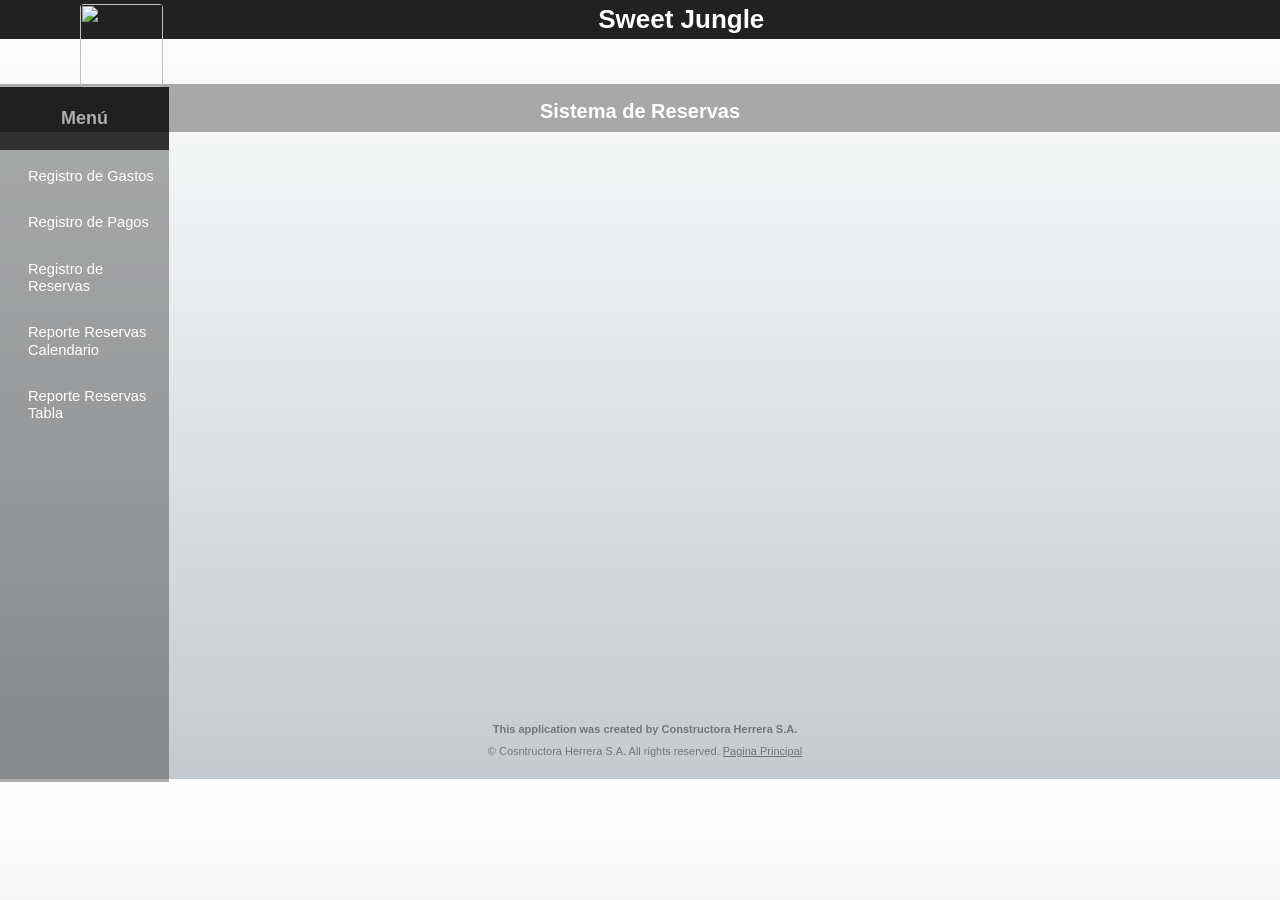
==== index.html @ b41eb709 "FCM1221" ====
<!DOCTYPE html>
<html lang="en">
	<head>
		<script async src="https://pagead2.googlesyndication.com/pagead/js/adsbygoogle.js?client=ca-pub-3327417866765324"
     crossorigin="anonymous"></script>
		<meta charset="utf-8" />
		<meta http-equiv="X-UA-Compatible" content="IE=edge,chrome=1" />
		<title>Sweet Jungle</title>
		<meta name="description" content="Caspio Ready Made Application - Contact Management Application" />
		<meta name="author" content="Caspio, Inc." />
		<meta name="viewport" content="width=device-width,initial-scale=1.0" />
		<link rel="preload" href="CSS/employees.css" as="style">
		<link href="CSS/employees.css" rel="stylesheet" type="text/css" />
		<link rel="preload" href="CSS/mediaquery.css" as="style">
		<link href="CSS/mediaquery.css" rel="stylesheet" type="text/css" />
		<link rel="preload" href="CSS/normalize.css" as="style">
		<link href="CSS/normalize.css" rel="stylesheet" type="text/css" />
		<link href="https://fonts.googleapis.com/icon?family=Material+Icons" rel="stylesheet">
		<link href="https://fonts.googleapis.com/css2?family=Krub:wght@400;700&display=swap"
     rel="stylesheet">
	</head>


	<body>



		<header>
			<div class="titulo">
				<img id="logo" align="left" src="https://drive.google.com/uc?export=view&amp;id=1YrDaPB64ZKcasKd5Bo-cRN9o8WaCdDp8" />

				<h1>Sweet Jungle<small> </small></h1>

				<div class="link_logout" >
					<a href="https://registrosconstructoraherrera.tk/09-Configuraciones/Reportes/Registrar%20Usuario.html"><span class="material-icons">manage_accounts</span></a>
				</div>

			</div>



			<div class="barra_informacion">

				<div class="text_info">
					<h2>Sistema de Reservas</h2>
				</div>


			</div>
		</header>

		<main class="principal">
			<section class="contenedor_menu">
				<div class="container">
					<div class="card"  >
					  <div class="titulo_menu">
						<h3>Menú </h3>
					  </div>



						<div id="menu">
						    <ul>

									<li><i></i><a href="../01-Acarreos/Formularios/Gastos.html">Registro de Gastos</a></li>
									<li><i></i><a href="../01-Acarreos/Formularios/Pagos.html">Registro de Pagos</a></li>
									<li><i></i><a href="../01-Acarreos/Formularios/Reservas.html">Registro de Reservas</a></li>
									<li><i></i><a href="../01-Acarreos/Reportes/Reporte-Reservas-Calendario.html">Reporte Reservas Calendario</a></li>
									<li><i></i><a href="../01-Acarreos/Reportes/Reporte-Reservas-Tabla.html">Reporte Reservas Tabla</a></li>


						    </ul>
						</div>


					</div>
				  </div>





			</section>

			<section>
				<div class="contenedor_video">
					<!-- Caspio Deployed Code Start Here || CM - Employees/Employees Report  -->
				<iframe class= "video_1" src="https://www.youtube.com/embed/E6rEq516eIQ" title="YouTube video player" frameborder="0" allow="accelerometer; autoplay; clipboard-write; encrypted-media; gyroscope; picture-in-picture" allowfullscreen></iframe>
				<!-- Caspio Deployed Code End Here -->
				</div>

			</section>

		</main>

	  	<div id="cb-footer">
	    	<div>
				<p>This application was created by Constructora Herrera S.A.</p>
				<p>© Cosntructora Herrera S.A. All rights reserved. <a href="http://constructoraherrera.com/" target="blank">Pagina Principal</a></p>
			</div>
	  	</div>

	</body>
</html>
---- CSS/employees.css ----
/* =============================== COMMON ========================== */
:root {

  --blanco:#ffffff;
  --oscuro: #212121;
  --nav_bar: rgb(0 0 0 / 32%);
  --encabezado: #080808bf;
  --gris: #757575;
  --grisClaro: #c5cace;
}
body {
	font: 13px/130% Arial, Helvetica, sans-serif;
	margin: 0px;
	background-image: linear-gradient(to top, var(--grisClaro)  0%, var(--blanco) 100%);
	height: 100%;


}

/* ========================= Formato de tablas y scrolling ======================== */

article  {
	margin: 0;
	padding: 0;
 	overflow: auto;

	border: 1px solid #444;
  justify-content: center;
  align-items: center;
  white-space: nowrap;
}

/* ======================== Fija la primera linea de las tablas ======================= */



/*thead {
position: -webkit-sticky;
position: sticky;
top: 0px;
}*/

/* =============================== Formato titulos ========================== */

h1{
	font-size: 25px;
	text-align: center;
	margin: 0px;
	padding: 0px;
	color: var(--blanco);
}
h2{
	font-size: 20px;
	text-align: center;
	color: var(--blanco);
  margin: 0;
}
/* =============================== HEAD ========================== */
	/*formato a los encabezados*/

.barra_informacion{
  width: 100%;
  background-color: var(--nav_bar);
  height: 20px;
  align-content: center;
  margin: 0;
  padding: 18px 0px 10px 0px;
  z-index: 100;
}

#barra_sec{
	display: grid;
	grid-template-columns: 100px auto 100px;
	column-gap: 1rem;

}
.text_info{
	align-items: center;
	padding: 0px;
	margin: 0px;
}

body header{
	position: fixed;
	width: 100%;
	z-index: 100;

}

.titulo{
  width: 100%;
  height: 30px;
  background-color: var(--oscuro);
  margin: 0px;
  padding: 1px 0px 8px 0px;
  z-index: 100;
}

 #logo{
   position: relative;
   right: -80px;
   top: 3px;
   border-radius: 4px;
   height: 82.5px;
   width: 82.5px;
   z-index: 100;
 }

 #logo_2{
	position: relative;
	right: -20px;
	top: 0px;
	border-radius: 4px;
	height: 38px;
	width: 38px;
	z-index: 100;
 }

.link_menu{
	margin-top: 12px;
	margin-left: 20px;
	text-align: left;
}
.link_logout{
	margin-top: 12px;
	margin-right: 20px;
	text-align: right;

}

.link_menu a, .link_logout a {
	margin-top: 6px;
	color: var(--blanco);
	text-decoration: none;
	font-size: 15px;
	font-weight: bold;
	text-transform: uppercase;

}

.material-icons:hover {
    cursor: pointer;
	color: var(--grisClaro);
}
/*============================Menú desplegable=================*/

.container{

  	padding: 0px;
}

.contenedor_menu{
	width: 100%;

}
.card{
  width: 100%;
  height: 695px;
  background-color: var(--nav_bar);
  border-radius: 0px 0px;
}

.titulo_menu{
  border-radius: 0px 0px 0px 0px;
  padding: 5px;
  background-color: var(--encabezado);
}

h3{
  color: #FFFFFF;
  font-size: 18px;
  font-family: sans-serif;
  text-align: center;
}




/*============================Menú Principal=================*/
#menu {
    padding: 0;
    margin: 0;
    border: 0;
}

#menu ul, li {
    list-style: none;
    margin: 0;
    padding: 0;


   transition: 0.05s all;
  font-family: sans-serif;
  font-size: 15px;
  color: #fff;
  text-decoration: none;
  text-decoration-style: none;
  list-style: none;
  display: block;
  display: list-item;
  list-style-type: none;



}

#menu ul {
    position: relative;
    z-index: 597;
    float: left;
}

#menu ul li {
    float: left;
    min-height: 1px;
    line-height: 1em;
    vertical-align: middle;


    list-style: none;
}

#menu ul li.hover,
#menu ul li:hover {
    position: relative;
    z-index: 599;
    cursor: default;
}

#menu ul ul {
    visibility: hidden;
    position: absolute;
    top: 100%;
    left: 0;
    z-index: 598;
    width: 100%;
}

#menu ul ul li {
    float: none;
}

#menu ul li:hover > ul {
    visibility: visible;

  display: block;
  cursor: pointer;
}

#menu ul ul {
    top: 0;
    left: 100%;
}

#menu ul li {
    float: none;
}

#menu {
    width: 100%;
}

#menu ul li ul {
    width: 100%;
}

#menu span, #menu a {
    display: inline-block;
    font-family: Arial, Helvetica, sans-serif;
    font-size: 14.7px;
    text-decoration: none;
}

#menu:after, #menu ul:after {
    content: '';
    display: block;
    clear: both;
}

#menu ul, #menu li {
    width: 100%;
}
#menu li {
    background: rgb(0 0 0 / 0%);
}
#menu li:hover {
    background: #545252;
}
#menu a {
    color: white;
    line-height: 118%;
    padding: 18px 28px 11px 28px;
    width: 79%;
}
#menu ul ul li {
    background: #080808bf;
}
#menu ul ul li:hover {
    background: grey;
}
#menu ul ul li:hover a {
    color: white;
}
#menu ul ul li ul li {
    background: #080808bf;
}
#menu ul ul li ul li:hover {
    background: grey;
}
#menu .has-sub {
    position: relative;
}

#menu .has-sub:after, #menu .has-sub > ul > .has-sub:hover:after {
    content: '';
    display: block;
    width: 10px;
    height: 9px;
    position: absolute;
    right: 5px;
    top: 50%;
    margin-top: -5px;
}

#menu .fa-angle-right {
    float: right;
}
/*============================Menú Principal=================*/


/* =============================== Main ========================== */

.principal {
	display: grid;
	grid-template-columns: 13.2% auto;
	column-gap: 1rem;
	height: 620px;
	padding-top: 87px;
}

.contenedor_video{
	display: flex;
	justify-content: center;
	margin-top: 80px;
	width: 100%;
	height: 70%;

}
.video_1{
	width: 70%;
	height: 100%;

}



/* =============================== CONTENT ========================== */
	/*este contect lo usa el resto de paginas html*/
#content {
	margin: 4px 0px 4px 0px;
	width: 100%;
	height:100%;
	margin:0 auto;
	display: flex;
	justify-content: center;
	padding-top: 108px;
	padding-bottom: 2%;
}
.STF0BF11B31B944F1EB48F95D727699A6A {
	background-color: rgba(0, 0, 0, 0.2)!important;
	border-radius: 2rem;
}

.STF0BF11B31B944F1EB48F95D727699A6A {
  margin: 0;
  padding: 0;
 overflow: auto;
 border: 1px solid #444;
  justify-content: center;
  align-items: center;
  white-space: nowrap;
  overflow-x: hidden;

}

.STF0BF11B31B944F1EB48F95D727699A6A a {
  color: #063b4f !important;
}

.STF0BF11B31B944F1EB48F95D727699A6A .cbFormTableRow {
    background-color: rgba(0, 0, 0, 0.2) !important;
}

.STF0BF11B31B944F1EB48F95D727699A6A .cbFormTableEvenRow {
    background-color: rgba(0, 0, 0, 0.2) !important;
}


/*.STF0BF11B31B944F1EB48F95D727699A6A .cbFormFieldCell {
    width: 100%!important;
}*/


/*.STF0BF11B31B944F1EB48F95D727699A6A .cbFormLabelCell {
  width: 90%!important;
}*/


.cbHTMLBlockContainer{
	background: none;

}

.cbLoginButtonContainer{
	background-color: none;
}

.cbFormSection_68975ffa236b6d {
    width: 90% !important;

}


Div element.style {

  /*  overflow-y: hidden;*/
}


	/* este contect lo usa el reporte de produccion fabrica de tubos */
#content1 {
	margin: 4px 0px 4px 0px;
	padding: 10px;
	background: #fff;
	color: #fff;
	box-shadow: 0px 0px 1px 0px #bbb;
	width: 90%;
	height:100%;
	margin:0 auto;
	display: flex;
	justify-content: center;
	padding-top: 10%;
}

	/* este contect lo usa el reporte stock de tubos y produccion de concreto */
#content2 {
	margin: 4px 0px 4px 0px;
	padding: 10px;
	background: #fff;
	color: #fff;
	box-shadow: 0px 0px 1px 0px #bbb;
	width: 40%;
	height:100%;
	margin:0 auto;
	display: flex;
	justify-content: center;
	padding-top: 10%;
}
	/* =============================== Contenct de formularios========================= */


#contentinframe1 {
	margin: 4px 0px 4px 0px;
	padding: 0px;
	box-shadow: 0px 0px 1px 0px #bbb;
	margin-left: 20px;
	display: flex;
	justify-content: center;
	padding-top: 1%;
}

	/* este contect lo usa en menu de acarreos*/
#contentinframe2 {
	margin: 4px 0px 4px 0px;
	padding: 10px;
	background: #fff;
	color: #fff;
	box-shadow: 0px 0px 1px 0px #bbb;
	width: 100%;
	height: 100%;
	margin:0 auto;
	display: flex;
	justify-content: center;
	padding-top: 8%;
}



/* =============================== FOOTER ========================== */
	/*le da formato al pie de pagina*/
#cb-footer {
	width: 60%;
	clear: both;
	border-top: 0px solid #a1b5c0;
	color:var(--gris);
	margin: 4px auto;
	padding: 10px 0 10px 10px;
	font-size: 11px;
	text-align: center;
	height: 100%;


}
#cb-footer p {
	margin: 0 0 5px 0;
	padding: 0;
}
#cb-footer a {
	color:var(--gris);
	text-decoration: underline;
}
#cb-footer a:hover {
	text-decoration: none;
}
#cb-footer p:first-child{
	font-weight: bold;
}
---- CSS/employees.css ----
/* =============================== COMMON ========================== */
:root {

  --blanco:#ffffff;
  --oscuro: #212121;
  --nav_bar: rgb(0 0 0 / 32%);
  --encabezado: #080808bf;
  --gris: #757575;
  --grisClaro: #c5cace;
}
body {
	font: 13px/130% Arial, Helvetica, sans-serif;
	margin: 0px;
	background-image: linear-gradient(to top, var(--grisClaro)  0%, var(--blanco) 100%);
	height: 100%;


}

/* ========================= Formato de tablas y scrolling ======================== */

article  {
	margin: 0;
	padding: 0;
 	overflow: auto;

	border: 1px solid #444;
  justify-content: center;
  align-items: center;
  white-space: nowrap;
}

/* ======================== Fija la primera linea de las tablas ======================= */



/*thead {
position: -webkit-sticky;
position: sticky;
top: 0px;
}*/

/* =============================== Formato titulos ========================== */

h1{
	font-size: 25px;
	text-align: center;
	margin: 0px;
	padding: 0px;
	color: var(--blanco);
}
h2{
	font-size: 20px;
	text-align: center;
	color: var(--blanco);
  margin: 0;
}
/* =============================== HEAD ========================== */
	/*formato a los encabezados*/

.barra_informacion{
  width: 100%;
  background-color: var(--nav_bar);
  height: 20px;
  align-content: center;
  margin: 0;
  padding: 18px 0px 10px 0px;
  z-index: 100;
}

#barra_sec{
	display: grid;
	grid-template-columns: 100px auto 100px;
	column-gap: 1rem;

}
.text_info{
	align-items: center;
	padding: 0px;
	margin: 0px;
}

body header{
	position: fixed;
	width: 100%;
	z-index: 100;

}

.titulo{
  width: 100%;
  height: 30px;
  background-color: var(--oscuro);
  margin: 0px;
  padding: 1px 0px 8px 0px;
  z-index: 100;
}

 #logo{
   position: relative;
   right: -80px;
   top: 3px;
   border-radius: 4px;
   height: 82.5px;
   width: 82.5px;
   z-index: 100;
 }

 #logo_2{
	position: relative;
	right: -20px;
	top: 0px;
	border-radius: 4px;
	height: 38px;
	width: 38px;
	z-index: 100;
 }

.link_menu{
	margin-top: 12px;
	margin-left: 20px;
	text-align: left;
}
.link_logout{
	margin-top: 12px;
	margin-right: 20px;
	text-align: right;

}

.link_menu a, .link_logout a {
	margin-top: 6px;
	color: var(--blanco);
	text-decoration: none;
	font-size: 15px;
	font-weight: bold;
	text-transform: uppercase;

}

.material-icons:hover {
    cursor: pointer;
	color: var(--grisClaro);
}
/*============================Menú desplegable=================*/

.container{

  	padding: 0px;
}

.contenedor_menu{
	width: 100%;

}
.card{
  width: 100%;
  height: 695px;
  background-color: var(--nav_bar);
  border-radius: 0px 0px;
}

.titulo_menu{
  border-radius: 0px 0px 0px 0px;
  padding: 5px;
  background-color: var(--encabezado);
}

h3{
  color: #FFFFFF;
  font-size: 18px;
  font-family: sans-serif;
  text-align: center;
}




/*============================Menú Principal=================*/
#menu {
    padding: 0;
    margin: 0;
    border: 0;
}

#menu ul, li {
    list-style: none;
    margin: 0;
    padding: 0;


   transition: 0.05s all;
  font-family: sans-serif;
  font-size: 15px;
  color: #fff;
  text-decoration: none;
  text-decoration-style: none;
  list-style: none;
  display: block;
  display: list-item;
  list-style-type: none;



}

#menu ul {
    position: relative;
    z-index: 597;
    float: left;
}

#menu ul li {
    float: left;
    min-height: 1px;
    line-height: 1em;
    vertical-align: middle;


    list-style: none;
}

#menu ul li.hover,
#menu ul li:hover {
    position: relative;
    z-index: 599;
    cursor: default;
}

#menu ul ul {
    visibility: hidden;
    position: absolute;
    top: 100%;
    left: 0;
    z-index: 598;
    width: 100%;
}

#menu ul ul li {
    float: none;
}

#menu ul li:hover > ul {
    visibility: visible;

  display: block;
  cursor: pointer;
}

#menu ul ul {
    top: 0;
    left: 100%;
}

#menu ul li {
    float: none;
}

#menu {
    width: 100%;
}

#menu ul li ul {
    width: 100%;
}

#menu span, #menu a {
    display: inline-block;
    font-family: Arial, Helvetica, sans-serif;
    font-size: 14.7px;
    text-decoration: none;
}

#menu:after, #menu ul:after {
    content: '';
    display: block;
    clear: both;
}

#menu ul, #menu li {
    width: 100%;
}
#menu li {
    background: rgb(0 0 0 / 0%);
}
#menu li:hover {
    background: #545252;
}
#menu a {
    color: white;
    line-height: 118%;
    padding: 18px 28px 11px 28px;
    width: 79%;
}
#menu ul ul li {
    background: #080808bf;
}
#menu ul ul li:hover {
    background: grey;
}
#menu ul ul li:hover a {
    color: white;
}
#menu ul ul li ul li {
    background: #080808bf;
}
#menu ul ul li ul li:hover {
    background: grey;
}
#menu .has-sub {
    position: relative;
}

#menu .has-sub:after, #menu .has-sub > ul > .has-sub:hover:after {
    content: '';
    display: block;
    width: 10px;
    height: 9px;
    position: absolute;
    right: 5px;
    top: 50%;
    margin-top: -5px;
}

#menu .fa-angle-right {
    float: right;
}
/*============================Menú Principal=================*/


/* =============================== Main ========================== */

.principal {
	display: grid;
	grid-template-columns: 13.2% auto;
	column-gap: 1rem;
	height: 620px;
	padding-top: 87px;
}

.contenedor_video{
	display: flex;
	justify-content: center;
	margin-top: 80px;
	width: 100%;
	height: 70%;

}
.video_1{
	width: 70%;
	height: 100%;

}



/* =============================== CONTENT ========================== */
	/*este contect lo usa el resto de paginas html*/
#content {
	margin: 4px 0px 4px 0px;
	width: 100%;
	height:100%;
	margin:0 auto;
	display: flex;
	justify-content: center;
	padding-top: 108px;
	padding-bottom: 2%;
}
.STF0BF11B31B944F1EB48F95D727699A6A {
	background-color: rgba(0, 0, 0, 0.2)!important;
	border-radius: 2rem;
}

.STF0BF11B31B944F1EB48F95D727699A6A {
  margin: 0;
  padding: 0;
 overflow: auto;
 border: 1px solid #444;
  justify-content: center;
  align-items: center;
  white-space: nowrap;
  overflow-x: hidden;

}

.STF0BF11B31B944F1EB48F95D727699A6A a {
  color: #063b4f !important;
}

.STF0BF11B31B944F1EB48F95D727699A6A .cbFormTableRow {
    background-color: rgba(0, 0, 0, 0.2) !important;
}

.STF0BF11B31B944F1EB48F95D727699A6A .cbFormTableEvenRow {
    background-color: rgba(0, 0, 0, 0.2) !important;
}


/*.STF0BF11B31B944F1EB48F95D727699A6A .cbFormFieldCell {
    width: 100%!important;
}*/


/*.STF0BF11B31B944F1EB48F95D727699A6A .cbFormLabelCell {
  width: 90%!important;
}*/


.cbHTMLBlockContainer{
	background: none;

}

.cbLoginButtonContainer{
	background-color: none;
}

.cbFormSection_68975ffa236b6d {
    width: 90% !important;

}


Div element.style {

  /*  overflow-y: hidden;*/
}


	/* este contect lo usa el reporte de produccion fabrica de tubos */
#content1 {
	margin: 4px 0px 4px 0px;
	padding: 10px;
	background: #fff;
	color: #fff;
	box-shadow: 0px 0px 1px 0px #bbb;
	width: 90%;
	height:100%;
	margin:0 auto;
	display: flex;
	justify-content: center;
	padding-top: 10%;
}

	/* este contect lo usa el reporte stock de tubos y produccion de concreto */
#content2 {
	margin: 4px 0px 4px 0px;
	padding: 10px;
	background: #fff;
	color: #fff;
	box-shadow: 0px 0px 1px 0px #bbb;
	width: 40%;
	height:100%;
	margin:0 auto;
	display: flex;
	justify-content: center;
	padding-top: 10%;
}
	/* =============================== Contenct de formularios========================= */


#contentinframe1 {
	margin: 4px 0px 4px 0px;
	padding: 0px;
	box-shadow: 0px 0px 1px 0px #bbb;
	margin-left: 20px;
	display: flex;
	justify-content: center;
	padding-top: 1%;
}

	/* este contect lo usa en menu de acarreos*/
#contentinframe2 {
	margin: 4px 0px 4px 0px;
	padding: 10px;
	background: #fff;
	color: #fff;
	box-shadow: 0px 0px 1px 0px #bbb;
	width: 100%;
	height: 100%;
	margin:0 auto;
	display: flex;
	justify-content: center;
	padding-top: 8%;
}



/* =============================== FOOTER ========================== */
	/*le da formato al pie de pagina*/
#cb-footer {
	width: 60%;
	clear: both;
	border-top: 0px solid #a1b5c0;
	color:var(--gris);
	margin: 4px auto;
	padding: 10px 0 10px 10px;
	font-size: 11px;
	text-align: center;
	height: 100%;


}
#cb-footer p {
	margin: 0 0 5px 0;
	padding: 0;
}
#cb-footer a {
	color:var(--gris);
	text-decoration: underline;
}
#cb-footer a:hover {
	text-decoration: none;
}
#cb-footer p:first-child{
	font-weight: bold;
}
---- CSS/mediaquery.css ----
@media (max-width:768px){


	/*============================Head=================*/

#logo{
	position: relative;
	right: 0px;
	top: -4px;
	border-radius: 4px;
	width: 50px;
	height: 50px;

}

.cuerpo_menu .superior ul {
    background: var(--nav_bar);
    margin-left: 101px;
    margin-top: -62px;
    display: none;
    position: absolute;
    border-top-right-radius: 5px 5px;
    border-bottom-right-radius: 5px 5px;
}

.cuerpo_menu .superior ul li ul {
    padding-right: 18px;
}

.barra_informacion{

	height: 50px;

}
header h1 {
	color: var(--blanco);
	font-size: 20px;

}


	/*============================Menú desplegable=================*/

	#menu {
	    padding: 0;
	    margin: 0;
	    border: 0;
	}

	#menu ul, li {
	    list-style: none;
	    margin: 0;
	    padding: 0;


  	transition: 0.05s all;
	  font-family: sans-serif;
	  font-size: 15px;
	  color: #fff;
	  text-decoration: none;
	  text-decoration-style: none;
	  list-style: none;
	  display: block;
	  display: list-item;
	  list-style-type: none;



	}

	#menu ul {
	    position: relative;
	    z-index: 597;
	    float: left;
	}

	#menu ul li {
	    float: left;
	    min-height: 1px;
	    line-height: 1em;
	    vertical-align: middle;


	    list-style: none;
	}

	#menu ul li.hover,
	#menu ul li:hover {
	    position: relative;
	    z-index: 599;
	    cursor: default;
	}

	#menu ul ul {
	    visibility: hidden;
	    position: absolute;
	    top: 100%;
	    left: 0;
	    z-index: 598;
	    width: 100%;
	}

	#menu ul ul li {
	    float: none;
	}

	#menu ul li:hover > ul {
	    visibility: visible;

	  display: block;
	  cursor: pointer;
	}

	#menu ul ul {
	    top: 0;
	    left: 100%;
	}

	#menu ul li {
	    float: none;
	}

	#menu {
	    width: 100%;
	}

	#menu ul li ul {
	    width: 100%;
	}

	#menu span, #menu a {
	    display: inline-block;
	    font-family: Arial, Helvetica, sans-serif;
	    font-size: 14.7px;
	    text-decoration: none;
	}

	#menu:after, #menu ul:after {
	    content: '';
	    display: block;
	    clear: both;
	}

	#menu ul, #menu li {
	    width: 100%;
	}
	#menu li {
	    background: rgb(0 0 0 / 0%);
	}
	#menu li:hover {
	    background: #545252;
	}
	#menu a {
	    color: white;
	    line-height: 160%;
	    padding: 18px 28px 11px 28px;
	    width: 100%;
	}
	#menu ul ul li {
	    background: #080808bf;
	}
	#menu ul ul li:hover {
	    background: grey;
	}
	#menu ul ul li:hover a {
	    color: white;
	}
	#menu ul ul li ul li {
	    background: #080808bf;
	}
	#menu ul ul li ul li:hover {
	    background: grey;
	}
	#menu .has-sub {
	    position: relative;
	}

	#menu .has-sub:after, #menu .has-sub > ul > .has-sub:hover:after {
	    content: '';
	    display: block;
	    width: 10px;
	    height: 9px;
	    position: absolute;
	    right: 5px;
	    top: 50%;
	    margin-top: -5px;
	}

	#menu .fa-angle-right {
	    float: right;
	}
	/*============================Main=================*/
  .principal{

    display: grid;
	grid-template-columns:55% 100%;
	height: auto;
	padding-top: 117px;
  }


  .contenedor_video{
	display: flex;
	justify-content: center;
	margin-top: 20px;
	width: 100%;
	height: 300px;

	}
	.video_1{
	width: 90%;
	}

  /* =============================== CONTENT ========================== */

  #content {
  	margin: 4px 0px 4px 0px;
  	padding: 10px;
  	color: #fff;
  	width: 100%;
  	height:100%;
  	margin:0 auto;
  	display: flex;
  	justify-content: center;
  	padding-top: 125px;
  }




  #content1 {
  	margin: 4px 0px 4px 0px;
  	padding: 10px;
  	background: #fff;
  	color: #fff;
  	box-shadow: 0px 0px 1px 0px #bbb;
  	width: 90%;
  	height:100%;
  	margin:0 auto;
  	display: flex;
  	justify-content: center;
  	padding-top: 42%;
  }

  #content2 {
  	margin: 4px 0px 4px 0px;
  	padding: 10px;
  	background: #fff;
  	color: #fff;
  	box-shadow: 0px 0px 1px 0px #bbb;
  	width: 60%;
  	height:100%;
  	margin:0 auto;
  	display: flex;
  	justify-content: center;
  	padding-top: 42%;
  }
  	/* =============================== Contenct de formularios========================= */

  #contentinframe1 {
  	margin: 4px 0px 4px 0px;
  	padding: 10px;
  	background: #fff;
  	color: #444;
  	box-shadow: 0px 0px 1px 0px #bbb;
  	width: 50%;
  	height: 50%;
  	margin:0 auto;
  	display: flex;
  	justify-content: center;
  	padding-top: 40%;
  }


  #contentinframe2 {
  	margin: 4px 0px 4px 0px;
  	padding: 10px;
  	background: #fff;
  	color: #444;
  	box-shadow: 0px 0px 1px 0px #bbb;
  	width: 100%;
  	height: 100%;
  	margin:0 auto;
  	display: flex;
  	justify-content: center;
  	padding-top: 40%;
  }


}
---- CSS/mediaquery.css ----
@media (max-width:768px){


	/*============================Head=================*/

#logo{
	position: relative;
	right: 0px;
	top: -4px;
	border-radius: 4px;
	width: 50px;
	height: 50px;

}

.cuerpo_menu .superior ul {
    background: var(--nav_bar);
    margin-left: 101px;
    margin-top: -62px;
    display: none;
    position: absolute;
    border-top-right-radius: 5px 5px;
    border-bottom-right-radius: 5px 5px;
}

.cuerpo_menu .superior ul li ul {
    padding-right: 18px;
}

.barra_informacion{

	height: 50px;

}
header h1 {
	color: var(--blanco);
	font-size: 20px;

}


	/*============================Menú desplegable=================*/

	#menu {
	    padding: 0;
	    margin: 0;
	    border: 0;
	}

	#menu ul, li {
	    list-style: none;
	    margin: 0;
	    padding: 0;


  	transition: 0.05s all;
	  font-family: sans-serif;
	  font-size: 15px;
	  color: #fff;
	  text-decoration: none;
	  text-decoration-style: none;
	  list-style: none;
	  display: block;
	  display: list-item;
	  list-style-type: none;



	}

	#menu ul {
	    position: relative;
	    z-index: 597;
	    float: left;
	}

	#menu ul li {
	    float: left;
	    min-height: 1px;
	    line-height: 1em;
	    vertical-align: middle;


	    list-style: none;
	}

	#menu ul li.hover,
	#menu ul li:hover {
	    position: relative;
	    z-index: 599;
	    cursor: default;
	}

	#menu ul ul {
	    visibility: hidden;
	    position: absolute;
	    top: 100%;
	    left: 0;
	    z-index: 598;
	    width: 100%;
	}

	#menu ul ul li {
	    float: none;
	}

	#menu ul li:hover > ul {
	    visibility: visible;

	  display: block;
	  cursor: pointer;
	}

	#menu ul ul {
	    top: 0;
	    left: 100%;
	}

	#menu ul li {
	    float: none;
	}

	#menu {
	    width: 100%;
	}

	#menu ul li ul {
	    width: 100%;
	}

	#menu span, #menu a {
	    display: inline-block;
	    font-family: Arial, Helvetica, sans-serif;
	    font-size: 14.7px;
	    text-decoration: none;
	}

	#menu:after, #menu ul:after {
	    content: '';
	    display: block;
	    clear: both;
	}

	#menu ul, #menu li {
	    width: 100%;
	}
	#menu li {
	    background: rgb(0 0 0 / 0%);
	}
	#menu li:hover {
	    background: #545252;
	}
	#menu a {
	    color: white;
	    line-height: 160%;
	    padding: 18px 28px 11px 28px;
	    width: 100%;
	}
	#menu ul ul li {
	    background: #080808bf;
	}
	#menu ul ul li:hover {
	    background: grey;
	}
	#menu ul ul li:hover a {
	    color: white;
	}
	#menu ul ul li ul li {
	    background: #080808bf;
	}
	#menu ul ul li ul li:hover {
	    background: grey;
	}
	#menu .has-sub {
	    position: relative;
	}

	#menu .has-sub:after, #menu .has-sub > ul > .has-sub:hover:after {
	    content: '';
	    display: block;
	    width: 10px;
	    height: 9px;
	    position: absolute;
	    right: 5px;
	    top: 50%;
	    margin-top: -5px;
	}

	#menu .fa-angle-right {
	    float: right;
	}
	/*============================Main=================*/
  .principal{

    display: grid;
	grid-template-columns:55% 100%;
	height: auto;
	padding-top: 117px;
  }


  .contenedor_video{
	display: flex;
	justify-content: center;
	margin-top: 20px;
	width: 100%;
	height: 300px;

	}
	.video_1{
	width: 90%;
	}

  /* =============================== CONTENT ========================== */

  #content {
  	margin: 4px 0px 4px 0px;
  	padding: 10px;
  	color: #fff;
  	width: 100%;
  	height:100%;
  	margin:0 auto;
  	display: flex;
  	justify-content: center;
  	padding-top: 125px;
  }




  #content1 {
  	margin: 4px 0px 4px 0px;
  	padding: 10px;
  	background: #fff;
  	color: #fff;
  	box-shadow: 0px 0px 1px 0px #bbb;
  	width: 90%;
  	height:100%;
  	margin:0 auto;
  	display: flex;
  	justify-content: center;
  	padding-top: 42%;
  }

  #content2 {
  	margin: 4px 0px 4px 0px;
  	padding: 10px;
  	background: #fff;
  	color: #fff;
  	box-shadow: 0px 0px 1px 0px #bbb;
  	width: 60%;
  	height:100%;
  	margin:0 auto;
  	display: flex;
  	justify-content: center;
  	padding-top: 42%;
  }
  	/* =============================== Contenct de formularios========================= */

  #contentinframe1 {
  	margin: 4px 0px 4px 0px;
  	padding: 10px;
  	background: #fff;
  	color: #444;
  	box-shadow: 0px 0px 1px 0px #bbb;
  	width: 50%;
  	height: 50%;
  	margin:0 auto;
  	display: flex;
  	justify-content: center;
  	padding-top: 40%;
  }


  #contentinframe2 {
  	margin: 4px 0px 4px 0px;
  	padding: 10px;
  	background: #fff;
  	color: #444;
  	box-shadow: 0px 0px 1px 0px #bbb;
  	width: 100%;
  	height: 100%;
  	margin:0 auto;
  	display: flex;
  	justify-content: center;
  	padding-top: 40%;
  }


}
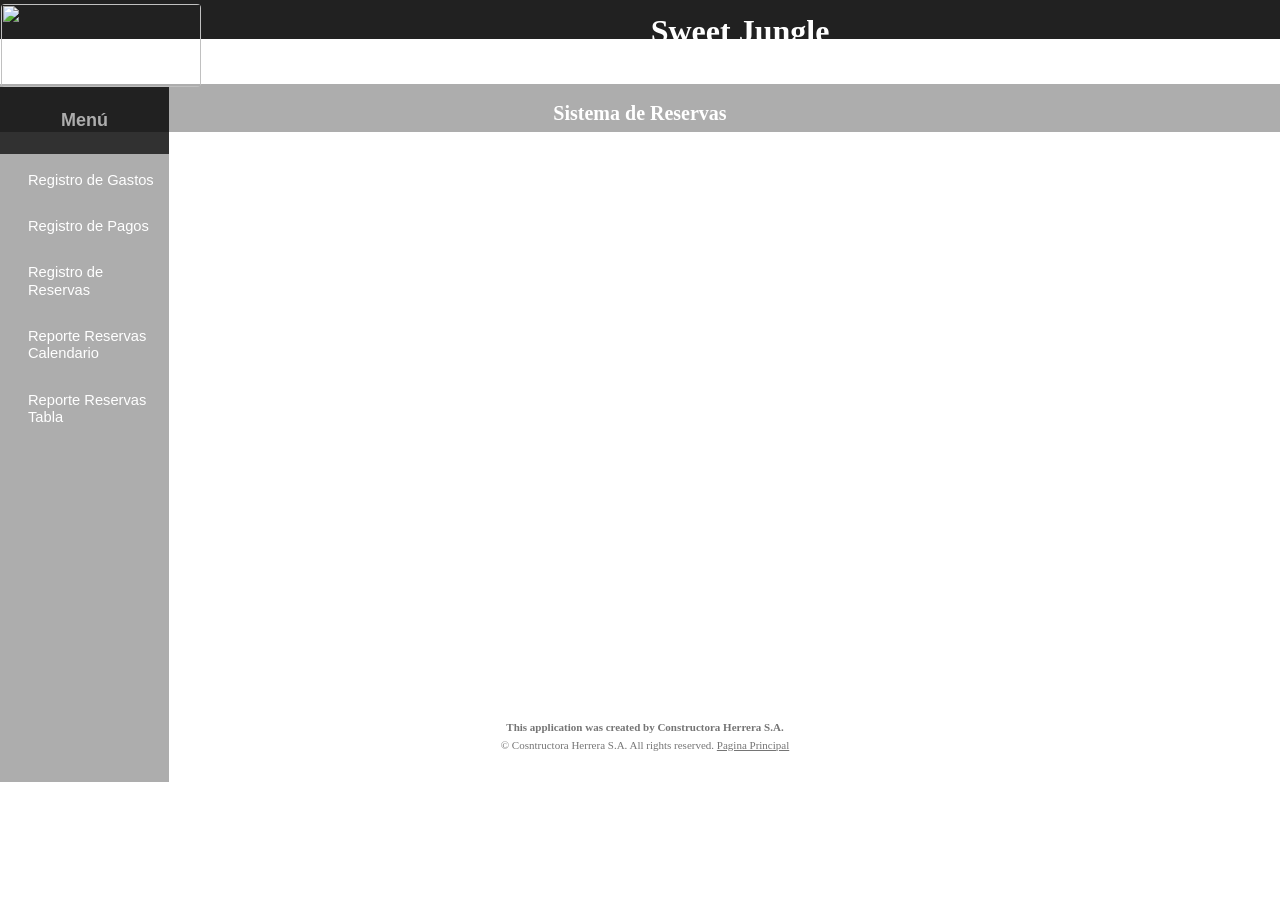
==== commit 927c2864: "FCM1256" ====
--- a/index.html
+++ b/index.html
@@ -1,5 +1,7 @@
 <!DOCTYPE html>
 <html lang="en">
+
+
 	<head>
 		<script async src="https://pagead2.googlesyndication.com/pagead/js/adsbygoogle.js?client=ca-pub-3327417866765324"
      crossorigin="anonymous"></script>
@@ -27,7 +29,7 @@
 
 		<header>
 			<div class="titulo">
-				<img id="logo" align="left" src="https://drive.google.com/uc?export=view&amp;id=1YrDaPB64ZKcasKd5Bo-cRN9o8WaCdDp8" />
+				<img id="logo" align="left" src="https://drive.google.com/uc?export=view&amp;id=1zhnvp9nBoaMNGO6lSFr95Wo0oNdLAFGL" />
 
 				<h1>Sweet Jungle<small> </small></h1>
 
@@ -101,4 +103,6 @@
 	  	</div>
 
 	</body>
+
+
 </html>
--- a/CSS/employees.css
+++ b/CSS/employees.css
@@ -9,11 +9,22 @@
   --grisClaro: #c5cace;
 }
 body {
-	font: 13px/130% Arial, Helvetica, sans-serif;
-	margin: 0px;
-	background-image: linear-gradient(to top, var(--grisClaro)  0%, var(--blanco) 100%);
-	height: 100%;
-
+
+
+
+
+
+
+
+
+  height: 100%;
+  width: 100%;
+  background-image: url("https://carontestudio.com/img/caronte-web-estudio-logo.png");
+  background-size: cover;
+  background-size: 25rem;
+  background-repeat: no-repeat;
+  background-position: center center;
+  background-attachment: fixed;
 
 }
 
@@ -98,11 +109,11 @@
 
  #logo{
    position: relative;
-   right: -80px;
+   right: -1px;
    top: 3px;
    border-radius: 4px;
-   height: 82.5px;
-   width: 82.5px;
+   height: 83px;
+   width: 200px;
    z-index: 100;
  }
 
--- a/CSS/employees.css
+++ b/CSS/employees.css
@@ -9,11 +9,22 @@
   --grisClaro: #c5cace;
 }
 body {
-	font: 13px/130% Arial, Helvetica, sans-serif;
-	margin: 0px;
-	background-image: linear-gradient(to top, var(--grisClaro)  0%, var(--blanco) 100%);
-	height: 100%;
-
+
+
+
+
+
+
+
+
+  height: 100%;
+  width: 100%;
+  background-image: url("https://carontestudio.com/img/caronte-web-estudio-logo.png");
+  background-size: cover;
+  background-size: 25rem;
+  background-repeat: no-repeat;
+  background-position: center center;
+  background-attachment: fixed;
 
 }
 
@@ -98,11 +109,11 @@
 
  #logo{
    position: relative;
-   right: -80px;
+   right: -1px;
    top: 3px;
    border-radius: 4px;
-   height: 82.5px;
-   width: 82.5px;
+   height: 83px;
+   width: 200px;
    z-index: 100;
  }
 
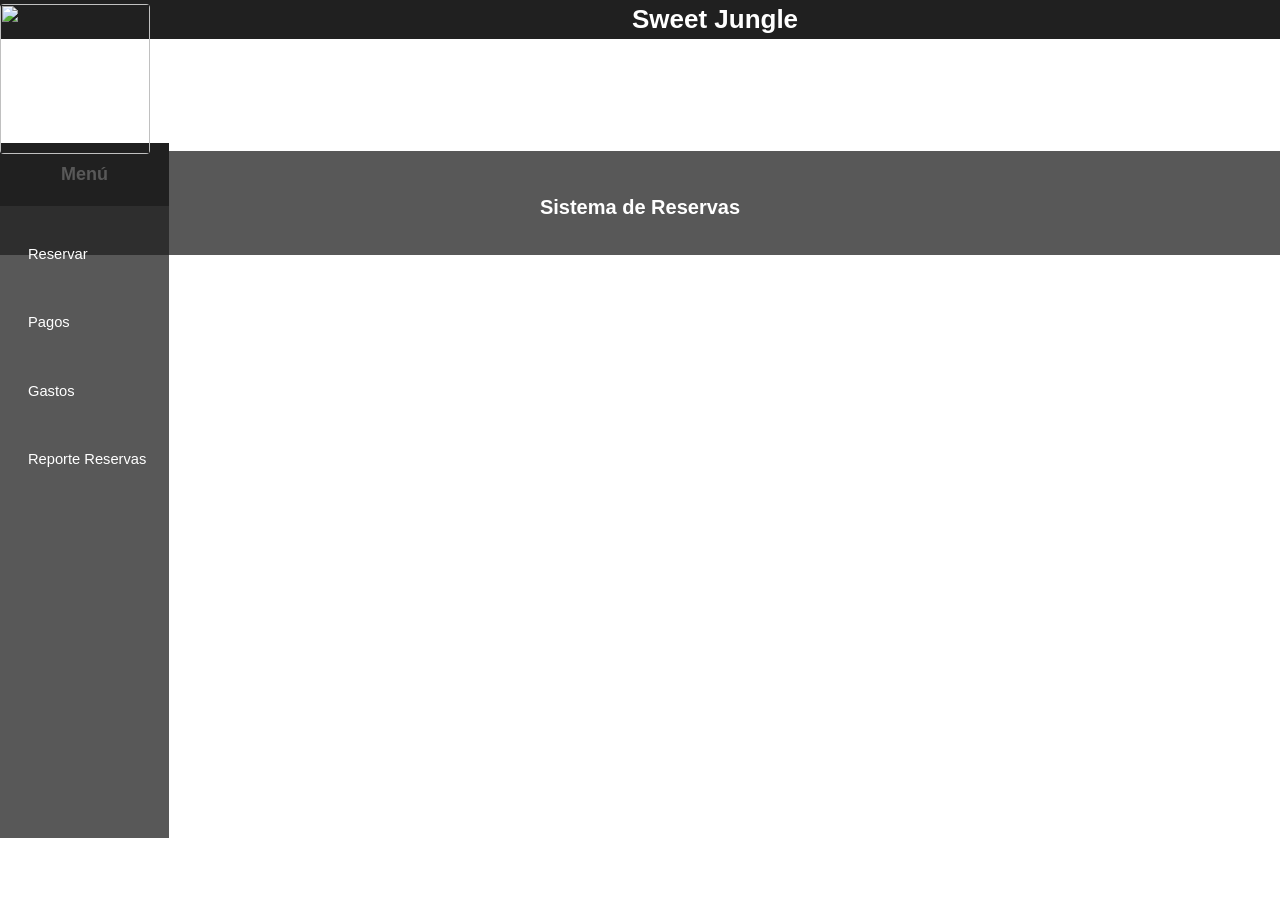
==== commit fc178861: "FCM1454" ====
--- a/index.html
+++ b/index.html
@@ -29,7 +29,8 @@
 
 		<header>
 			<div class="titulo">
-				<img id="logo" align="left" src="https://drive.google.com/uc?export=view&amp;id=1zhnvp9nBoaMNGO6lSFr95Wo0oNdLAFGL" />
+				
+				<img id="logo" align="left" src="https://drive.google.com/uc?export=view&amp;id=1TyFqK51Q-t7DjsbiM6NgQ5QS_S2_Fx_8" />
 
 				<h1>Sweet Jungle<small> </small></h1>
 
@@ -64,19 +65,37 @@
 						<div id="menu">
 						    <ul>
 
-									<li><i></i><a href="../01-Acarreos/Formularios/Gastos.html">Registro de Gastos</a></li>
-									<li><i></i><a href="../01-Acarreos/Formularios/Pagos.html">Registro de Pagos</a></li>
-									<li><i></i><a href="../01-Acarreos/Formularios/Reservas.html">Registro de Reservas</a></li>
-									<li><i></i><a href="../01-Acarreos/Reportes/Reporte-Reservas-Calendario.html">Reporte Reservas Calendario</a></li>
-									<li><i></i><a href="../01-Acarreos/Reportes/Reporte-Reservas-Tabla.html">Reporte Reservas Tabla</a></li>
+
+									<li><i></i><a href="../01-Acarreos/Formularios/Reservas.html">Reservar</a></li>
+
+									<li class="has-sub"><a title="" href="#">Pagos</a>
+										 <ul>
+											 <li><i></i><a href="../01-Acarreos/Formularios/Pagos.html">Registro de Pagos</a></li>
+										 </ul>
+								 </li>
+
+								 <li class="has-sub"><a title="" href="#">Gastos</a>
+										<ul>
+											<li><i></i><a href="../01-Acarreos/Formularios/Gastos.html">Registro de Gastos</a></li>
+										</ul>
+								</li>
+
+								<li class="has-sub"><a title="" href="#">Reporte Reservas</a>
+									 <ul>
+										 <li><i></i><a href="../01-Acarreos/Reportes/Reporte-Reservas-Calendario.html">Reporte Reservas Calendario</a></li>
+	 									 <li><i></i><a href="../01-Acarreos/Reportes/Reporte-Reservas-Tabla.html">Reporte Reservas Tabla</a></li>
+									 </ul>
+							 </li>
 
 
 						    </ul>
 						</div>
 
 
+
 					</div>
 				  </div>
+
 
 
 
--- a/CSS/employees.css
+++ b/CSS/employees.css
@@ -1,12 +1,14 @@
 /* =============================== COMMON ========================== */
 :root {
 
-  --blanco:#ffffff;
-  --oscuro: #212121;
-  --nav_bar: rgb(0 0 0 / 32%);
-  --encabezado: #080808bf;
+  --blanco: #ffffff;
+  --oscuro: rgb(32 32 32);
+  --nav_bar: rgb(32 32 32 / 75%);
+  --encabezado: #07060600;
   --gris: #757575;
   --grisClaro: #c5cace;
+
+
 }
 body {
 
@@ -14,17 +16,19 @@
 
 
 
-
-
-
-  height: 100%;
-  width: 100%;
-  background-image: url("https://carontestudio.com/img/caronte-web-estudio-logo.png");
+  font: 13px/130% Arial, Helvetica, sans-serif;
+	margin: 0px;
+
+
+  height: 400px;
+  background-image: url("http://drive.google.com/uc?export=view&id=1nO31_JrK_rrwQTSBcqzdewOFqzGjGK52");
   background-size: cover;
-  background-size: 25rem;
-  background-repeat: no-repeat;
+  background-repeat:no-repeat;
   background-position: center center;
   background-attachment: fixed;
+
+
+
 
 }
 
@@ -72,7 +76,7 @@
 .barra_informacion{
   width: 100%;
   background-color: var(--nav_bar);
-  height: 20px;
+  height: 76px;
   align-content: center;
   margin: 0;
   padding: 18px 0px 10px 0px;
@@ -107,15 +111,20 @@
   z-index: 100;
 }
 
+
+
+
  #logo{
    position: relative;
-   right: -1px;
+   right: -0px;
    top: 3px;
    border-radius: 4px;
-   height: 83px;
-   width: 200px;
+   height: 150px;
+   width: 150px;
    z-index: 100;
  }
+
+
 
  #logo_2{
 	position: relative;
@@ -163,6 +172,7 @@
 .contenedor_menu{
 	width: 100%;
 
+
 }
 .card{
   width: 100%;
@@ -174,7 +184,7 @@
 .titulo_menu{
   border-radius: 0px 0px 0px 0px;
   padding: 5px;
-  background-color: var(--encabezado);
+  background-color: rgb(32 32 32);
 }
 
 h3{
@@ -300,7 +310,7 @@
 #menu a {
     color: white;
     line-height: 118%;
-    padding: 18px 28px 11px 28px;
+    padding: 40px 28px 11px 28px;
     width: 79%;
 }
 #menu ul ul li {
@@ -346,7 +356,7 @@
 	grid-template-columns: 13.2% auto;
 	column-gap: 1rem;
 	height: 620px;
-	padding-top: 87px;
+	padding-top: 143px;
 }
 
 .contenedor_video{
@@ -377,12 +387,12 @@
 	padding-top: 108px;
 	padding-bottom: 2%;
 }
-.STF0BF11B31B944F1EB48F95D727699A6A {
+.ST803DA4ED30B941BABDA86D1D085F4304 {
 	background-color: rgba(0, 0, 0, 0.2)!important;
 	border-radius: 2rem;
 }
 
-.STF0BF11B31B944F1EB48F95D727699A6A {
+.ST803DA4ED30B941BABDA86D1D085F4304 {
   margin: 0;
   padding: 0;
  overflow: auto;
@@ -394,16 +404,31 @@
 
 }
 
-.STF0BF11B31B944F1EB48F95D727699A6A a {
+.ST803DA4ED30B941BABDA86D1D085F4304 a {
   color: #063b4f !important;
 }
 
-.STF0BF11B31B944F1EB48F95D727699A6A .cbFormTableRow {
+.ST803DA4ED30B941BABDA86D1D085F4304 .cbFormTableRow {
     background-color: rgba(0, 0, 0, 0.2) !important;
 }
 
-.STF0BF11B31B944F1EB48F95D727699A6A .cbFormTableEvenRow {
+.ST803DA4ED30B941BABDA86D1D085F4304 .cbFormTableEvenRow {
     background-color: rgba(0, 0, 0, 0.2) !important;
+}
+
+
+
+.ST803DA4ED30B941BABDA86D1D085F4304 .cbHTMLBlockContainer {
+    background-color: rgba(0, 0, 0, 0.2) !important;
+}
+
+
+.ST803DA4ED30B941BABDA86D1D085F4304 .cbSubmitButtonContainer {
+    background-color: rgba(0, 0, 0, 0.2) !important;
+}
+
+#newcbCCC1A000a8d73d5379cd4f1a9c57 {
+display:none !important;
 }
 
 
@@ -503,10 +528,10 @@
 	width: 60%;
 	clear: both;
 	border-top: 0px solid #a1b5c0;
-	color:var(--gris);
+	color:white;
 	margin: 4px auto;
 	padding: 10px 0 10px 10px;
-	font-size: 11px;
+	font-size: 13px;
 	text-align: center;
 	height: 100%;
 
@@ -517,7 +542,7 @@
 	padding: 0;
 }
 #cb-footer a {
-	color:var(--gris);
+	color:white;
 	text-decoration: underline;
 }
 #cb-footer a:hover {
--- a/CSS/employees.css
+++ b/CSS/employees.css
@@ -1,12 +1,14 @@
 /* =============================== COMMON ========================== */
 :root {
 
-  --blanco:#ffffff;
-  --oscuro: #212121;
-  --nav_bar: rgb(0 0 0 / 32%);
-  --encabezado: #080808bf;
+  --blanco: #ffffff;
+  --oscuro: rgb(32 32 32);
+  --nav_bar: rgb(32 32 32 / 75%);
+  --encabezado: #07060600;
   --gris: #757575;
   --grisClaro: #c5cace;
+
+
 }
 body {
 
@@ -14,17 +16,19 @@
 
 
 
-
-
-
-  height: 100%;
-  width: 100%;
-  background-image: url("https://carontestudio.com/img/caronte-web-estudio-logo.png");
+  font: 13px/130% Arial, Helvetica, sans-serif;
+	margin: 0px;
+
+
+  height: 400px;
+  background-image: url("http://drive.google.com/uc?export=view&id=1nO31_JrK_rrwQTSBcqzdewOFqzGjGK52");
   background-size: cover;
-  background-size: 25rem;
-  background-repeat: no-repeat;
+  background-repeat:no-repeat;
   background-position: center center;
   background-attachment: fixed;
+
+
+
 
 }
 
@@ -72,7 +76,7 @@
 .barra_informacion{
   width: 100%;
   background-color: var(--nav_bar);
-  height: 20px;
+  height: 76px;
   align-content: center;
   margin: 0;
   padding: 18px 0px 10px 0px;
@@ -107,15 +111,20 @@
   z-index: 100;
 }
 
+
+
+
  #logo{
    position: relative;
-   right: -1px;
+   right: -0px;
    top: 3px;
    border-radius: 4px;
-   height: 83px;
-   width: 200px;
+   height: 150px;
+   width: 150px;
    z-index: 100;
  }
+
+
 
  #logo_2{
 	position: relative;
@@ -163,6 +172,7 @@
 .contenedor_menu{
 	width: 100%;
 
+
 }
 .card{
   width: 100%;
@@ -174,7 +184,7 @@
 .titulo_menu{
   border-radius: 0px 0px 0px 0px;
   padding: 5px;
-  background-color: var(--encabezado);
+  background-color: rgb(32 32 32);
 }
 
 h3{
@@ -300,7 +310,7 @@
 #menu a {
     color: white;
     line-height: 118%;
-    padding: 18px 28px 11px 28px;
+    padding: 40px 28px 11px 28px;
     width: 79%;
 }
 #menu ul ul li {
@@ -346,7 +356,7 @@
 	grid-template-columns: 13.2% auto;
 	column-gap: 1rem;
 	height: 620px;
-	padding-top: 87px;
+	padding-top: 143px;
 }
 
 .contenedor_video{
@@ -377,12 +387,12 @@
 	padding-top: 108px;
 	padding-bottom: 2%;
 }
-.STF0BF11B31B944F1EB48F95D727699A6A {
+.ST803DA4ED30B941BABDA86D1D085F4304 {
 	background-color: rgba(0, 0, 0, 0.2)!important;
 	border-radius: 2rem;
 }
 
-.STF0BF11B31B944F1EB48F95D727699A6A {
+.ST803DA4ED30B941BABDA86D1D085F4304 {
   margin: 0;
   padding: 0;
  overflow: auto;
@@ -394,16 +404,31 @@
 
 }
 
-.STF0BF11B31B944F1EB48F95D727699A6A a {
+.ST803DA4ED30B941BABDA86D1D085F4304 a {
   color: #063b4f !important;
 }
 
-.STF0BF11B31B944F1EB48F95D727699A6A .cbFormTableRow {
+.ST803DA4ED30B941BABDA86D1D085F4304 .cbFormTableRow {
     background-color: rgba(0, 0, 0, 0.2) !important;
 }
 
-.STF0BF11B31B944F1EB48F95D727699A6A .cbFormTableEvenRow {
+.ST803DA4ED30B941BABDA86D1D085F4304 .cbFormTableEvenRow {
     background-color: rgba(0, 0, 0, 0.2) !important;
+}
+
+
+
+.ST803DA4ED30B941BABDA86D1D085F4304 .cbHTMLBlockContainer {
+    background-color: rgba(0, 0, 0, 0.2) !important;
+}
+
+
+.ST803DA4ED30B941BABDA86D1D085F4304 .cbSubmitButtonContainer {
+    background-color: rgba(0, 0, 0, 0.2) !important;
+}
+
+#newcbCCC1A000a8d73d5379cd4f1a9c57 {
+display:none !important;
 }
 
 
@@ -503,10 +528,10 @@
 	width: 60%;
 	clear: both;
 	border-top: 0px solid #a1b5c0;
-	color:var(--gris);
+	color:white;
 	margin: 4px auto;
 	padding: 10px 0 10px 10px;
-	font-size: 11px;
+	font-size: 13px;
 	text-align: center;
 	height: 100%;
 
@@ -517,7 +542,7 @@
 	padding: 0;
 }
 #cb-footer a {
-	color:var(--gris);
+	color:white;
 	text-decoration: underline;
 }
 #cb-footer a:hover {
